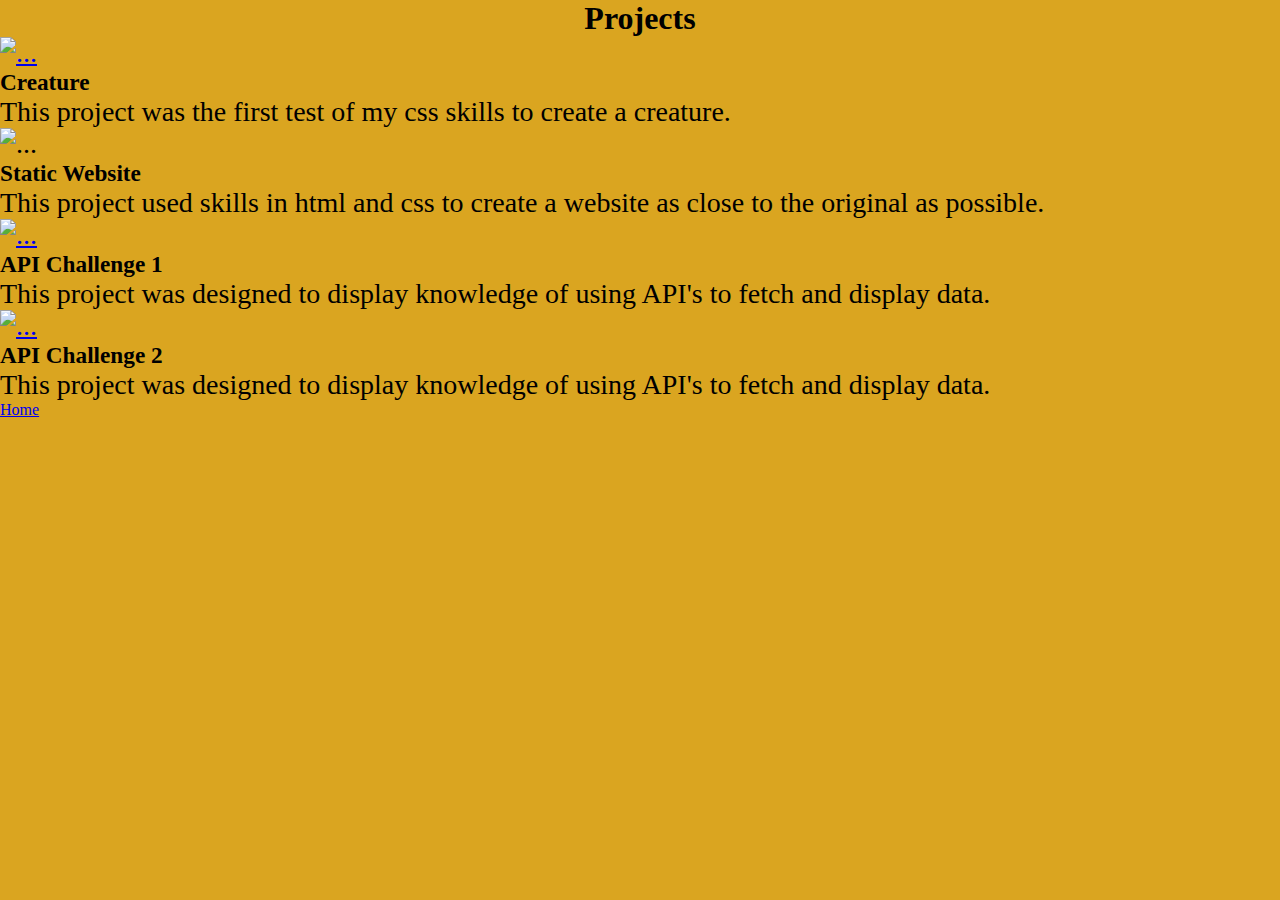
==== projects.html @ a39eeaee "Add files" ====
<!DOCTYPE html>
<html lang="en">
<head>
    <meta charset="UTF-8">
    <meta http-equiv="X-UA-Compatible" content="IE=edge">
    <meta name="viewport" content="width=device-width, initial-scale=1.0">

    <link rel="stylesheet" href="style.css">
    <title>Projects</title>
</head>

<body class="body_projects">
    <div class="container_projects">
    <h1 class="h1_projects">Projects</h1>
    </div>

    <div class="row row-cols-1 row-cols-md-2 g-4">
        <div class="col">
          <div class="card">
              <a href="https://codepen.io/derricklsmith/details/YzNwVRK" target="_blank">
            <img src="./assets/robot.jpg" class="card-img-top" alt="...">
              </a>
            <div class="card-body">
              <h5 class="card-title">Creature</h5>
              <p class="card-text">This project was the first test of my css skills to create a creature.</p>
            </div>
          </div>
        </div>
        <div class="col">
          <div class="card">
            <img src="./assets/ElevenFifty.jpg" class="card-img-top" alt="...">
            <div class="card-body">
              <h5 class="card-title">Static Website</h5>
              <p class="card-text">This project used skills in html and css to create a website as close to the original as possible.</p>
            </div>
          </div>
        </div>
        <div class="col">
          <div class="card">
            <a href="https://dlsmith225.github.io/api_challenge_1-/" target="_blank"><img src="./assets/Pokemon.png" class="card-img-top" alt="..."></a>
            <div class="card-body">
              <h5 class="card-title">API Challenge 1</h5>
              <p class="card-text">This project was designed to display knowledge of using API's to fetch and display data.</p>
            </div>
          </div>
        </div>
        <div class="col">
          <div class="card">
            <a href="https://photo-of-the-day-fe5dc.firebaseapp.com/" target="_blank"><img src="./assets/NASA.png" class="card-img-top" alt="..."></a>
            <div class="card-body">
              <h5 class="card-title">API Challenge 2</h5>
              <p class="card-text">This project was designed to display knowledge of using API's to fetch and display data.</p>
            </div>
          </div>
        </div>
      </div>
    
    <a href="index.html">Home</a>
</body>
</html>
---- style.css ----
* {
    margin: 0;
    padding: 0;
    
}

.body_index {
    background: url("./assets/blue-sky.jpg") no-repeat center center fixed;
    -webkit-background-size: cover;
    -moz-background-size: cover;
    -o-background-size: cover;
    background-size: cover;

}

.container_headline {
    display:flex;
    text-align: center;
    vertical-align: middle;
    justify-content: center;
}

.h1_html {
    width: 100%;
    color: darkblue;
    font-size: 60px;
    text-align: center;
    display: flex;
    justify-content: center;
    vertical-align: middle;
}

.p_html {
    width: 100%;
    color: darkblue;
    font-size: 40px;
    text-align: center;
    display: flex;
    justify-content: center;
    vertical-align: middle;
}

.container-fluid {
    margin: 0;
    padding: 0;
    position: relative;
    background-color: gray;
}


.body_about {
    margin: 0;
    padding: 0;
    background-color: rgba(187, 163, 117, 0.657);

}

.footer {
    position: fixed;
    left: 0;
    bottom: 0;
    width: 100%;
    text-decoration: none;
    display: flex;
  }

.social-items {
    list-style-type: none;
    display: inline;
    font-size: 25px;
    justify-content: space-between;

}
.social-items a {
    color: black;
    display: inline-block
}

.card {
    font-size: 28px;
}


.p_about {
    font-size: 25px;
}
.body_projects {
    background-color: goldenrod;
}

.card mb-3 {
    justify-content: center;
}
.container_projects {
    text-align: center;
}
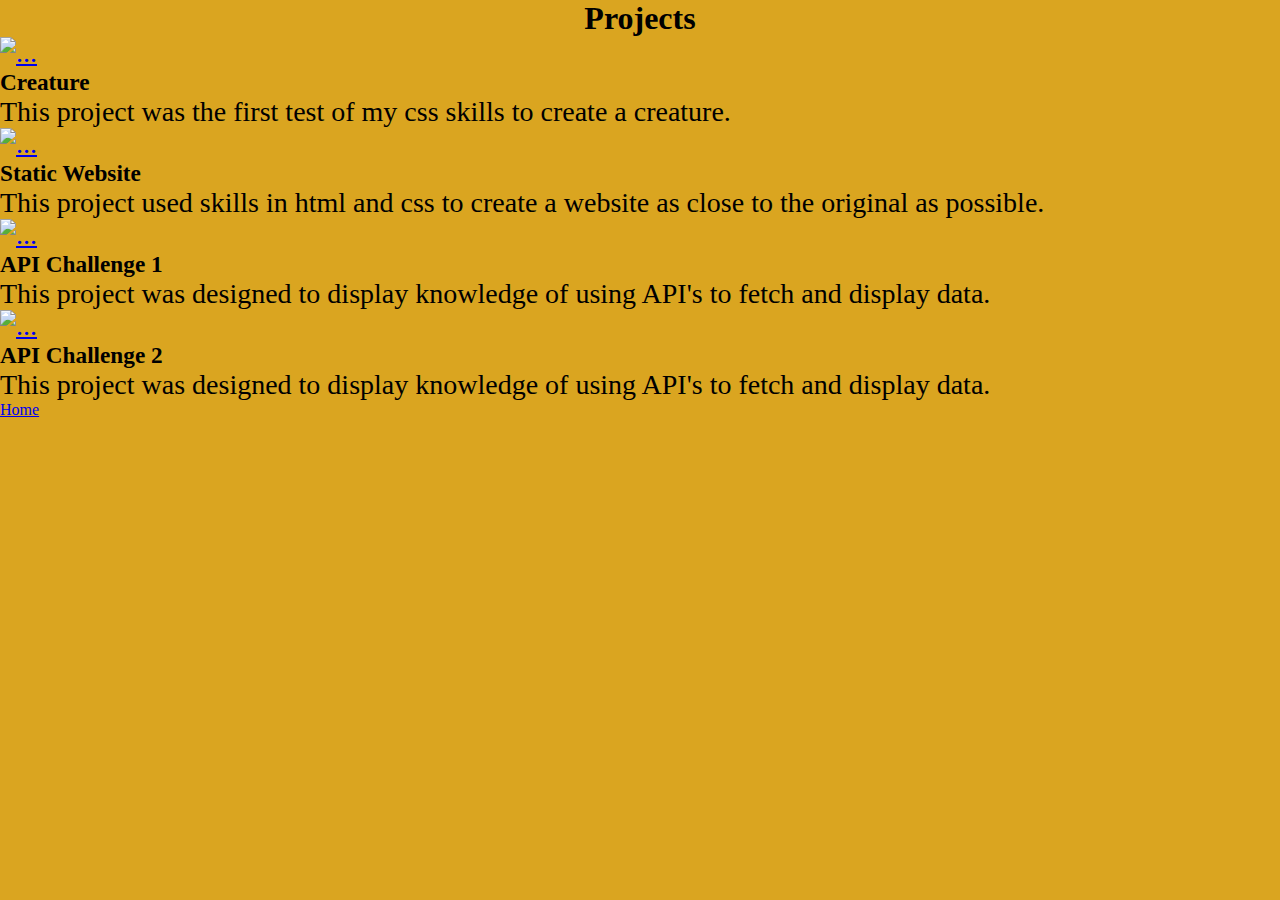
==== commit 992e6bb9: "Add files via upload" ====
--- a/projects.html
+++ b/projects.html
@@ -28,7 +28,7 @@
         </div>
         <div class="col">
           <div class="card">
-            <img src="./assets/ElevenFifty.jpg" class="card-img-top" alt="...">
+            <a href="https://dlsmith225.github.io/static_site/" target="_blank"><img src="./assets/ElevenFifty.jpg" class="card-img-top" alt="..."></a>
             <div class="card-body">
               <h5 class="card-title">Static Website</h5>
               <p class="card-text">This project used skills in html and css to create a website as close to the original as possible.</p>
